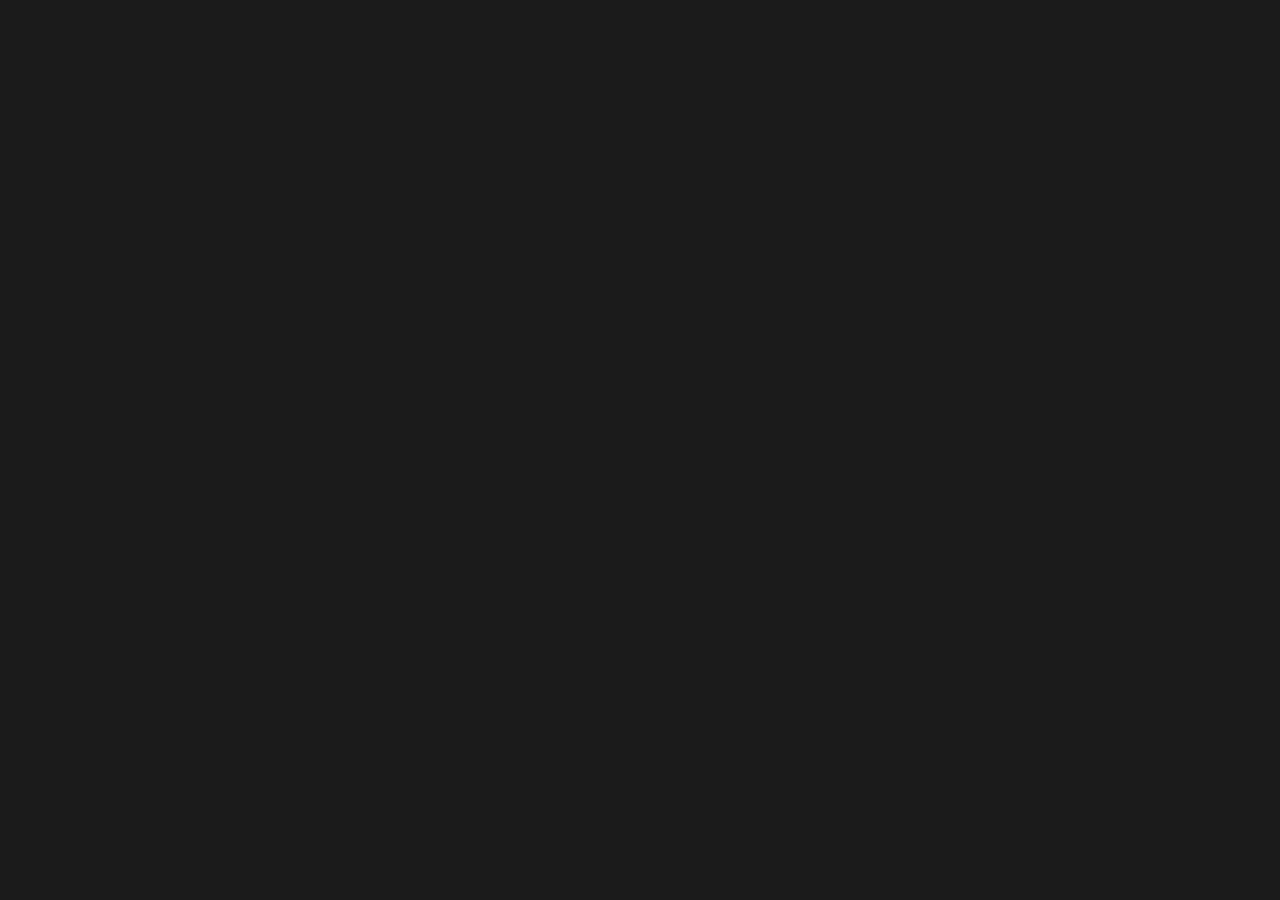
==== chatdemo.html @ ec68f818 "Create chatdemo.html" ====
<!DOCTYPE html>
<html lang="en">
<head>
    <meta charset="UTF-8">
    <meta http-equiv="X-UA-Compatible" content="IE=edge">
    <meta name="viewport" content="width=device-width, initial-scale=1.0">
    <title>Chat App Demo</title>
    <style>
        * {
            margin: 0;
            padding: 0;
            box-sizing: border-box;
        }

        body {
            background-color: rgb(27, 27, 27);
        }

        .container {
            width: 100%;
            height: 100vh;
            padding: 10px;
        }
        
        .container .chats {
            display: flex;
        }

        .container .chats iframe {
            height: 90vh;
            border: 0;
        }

        .container .chats iframe:first-of-type {
            margin-right: 10px;
        }

    </style>
</head>
<body>
    <div class="container">
        <section class="chats"></section>
    </div>
</body>
<script>
        const characters ='ABCDEFGHIJKLMNOPQRSTUVWXYZabcdefghijklmnopqrstuvwxyz0123456789';
        
        function generateString(length) {
            let result = ' ';
            const charactersLength = characters.length;
            for ( let i = 0; i < length; i++ ) {
                result += characters.charAt(Math.floor(Math.random() * charactersLength));
            }

            return result;
        }

        const CHATID = generateString(15)
        const PRODUCTION = true
        const CHATDOMAIN = PRODUCTION ? "https://cv-chat-app.netlify.app" : "http://localhost:3000/"
        function prepareChatFrame(id, CHATID) {
            const ifrm = document.createElement("iframe")
            
            ifrm.setAttribute("height", "100%")
            ifrm.setAttribute("width", "100%")
            ifrm.setAttribute("src",
                `${CHATDOMAIN}/nologin+chatID=[${CHATID.replaceAll(" ", "")}]`
            )
            ifrm.setAttribute("id", id)
            return ifrm
        }

        const chats = document.querySelector(".chats")
        chats.appendChild(prepareChatFrame("chat-1", CHATID))
        chats.appendChild(prepareChatFrame("chat-2", CHATID))
</script>
</html>
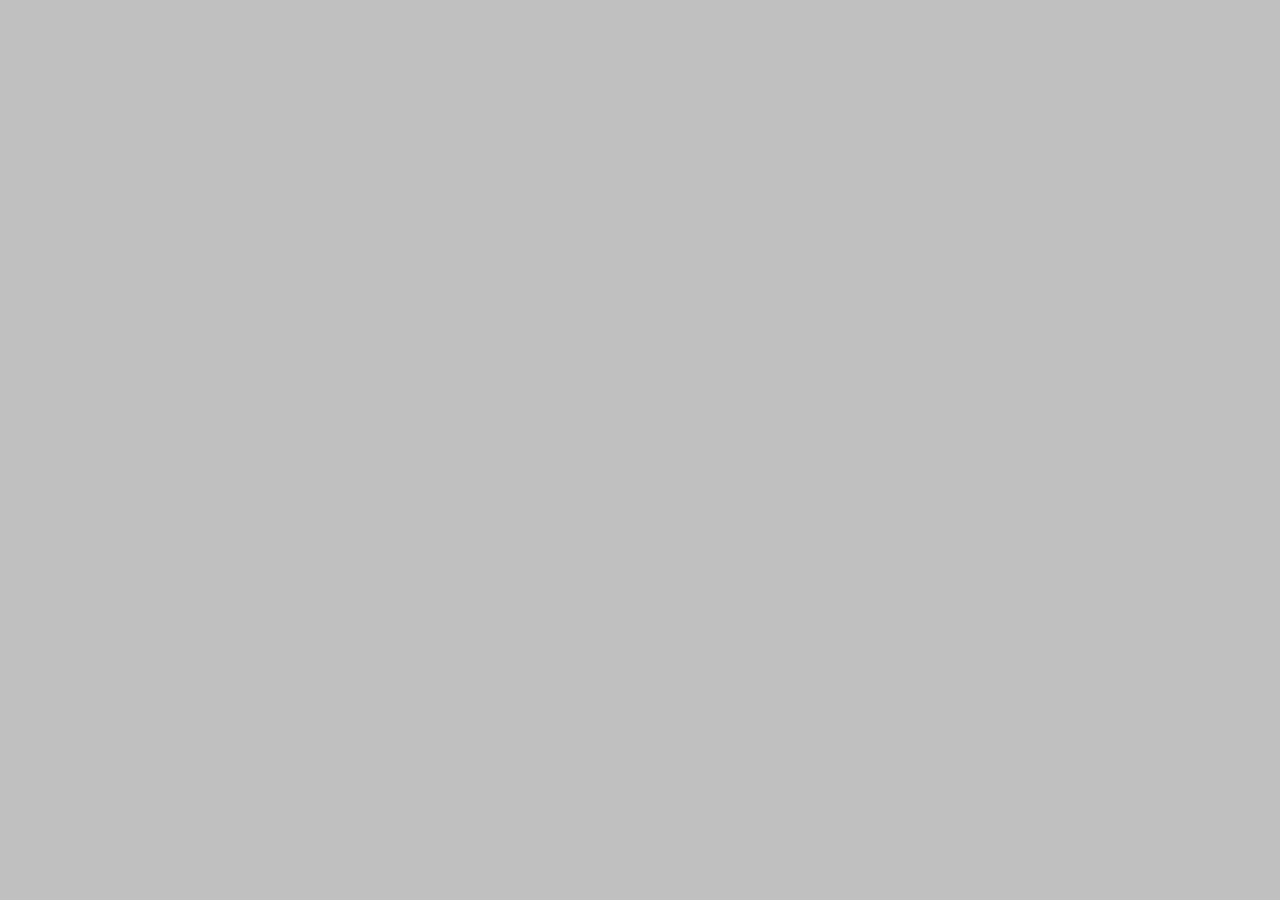
==== commit 96ee5324: "Update style.css" ====
--- a/chatdemo.html
+++ b/chatdemo.html
@@ -13,7 +13,7 @@
         }
 
         body {
-            background-color: rgb(27, 27, 27);
+            background-color: rgb(192, 192, 192);
         }
 
         .container {
@@ -34,7 +34,6 @@
         .container .chats iframe:first-of-type {
             margin-right: 10px;
         }
-
     </style>
 </head>
 <body>
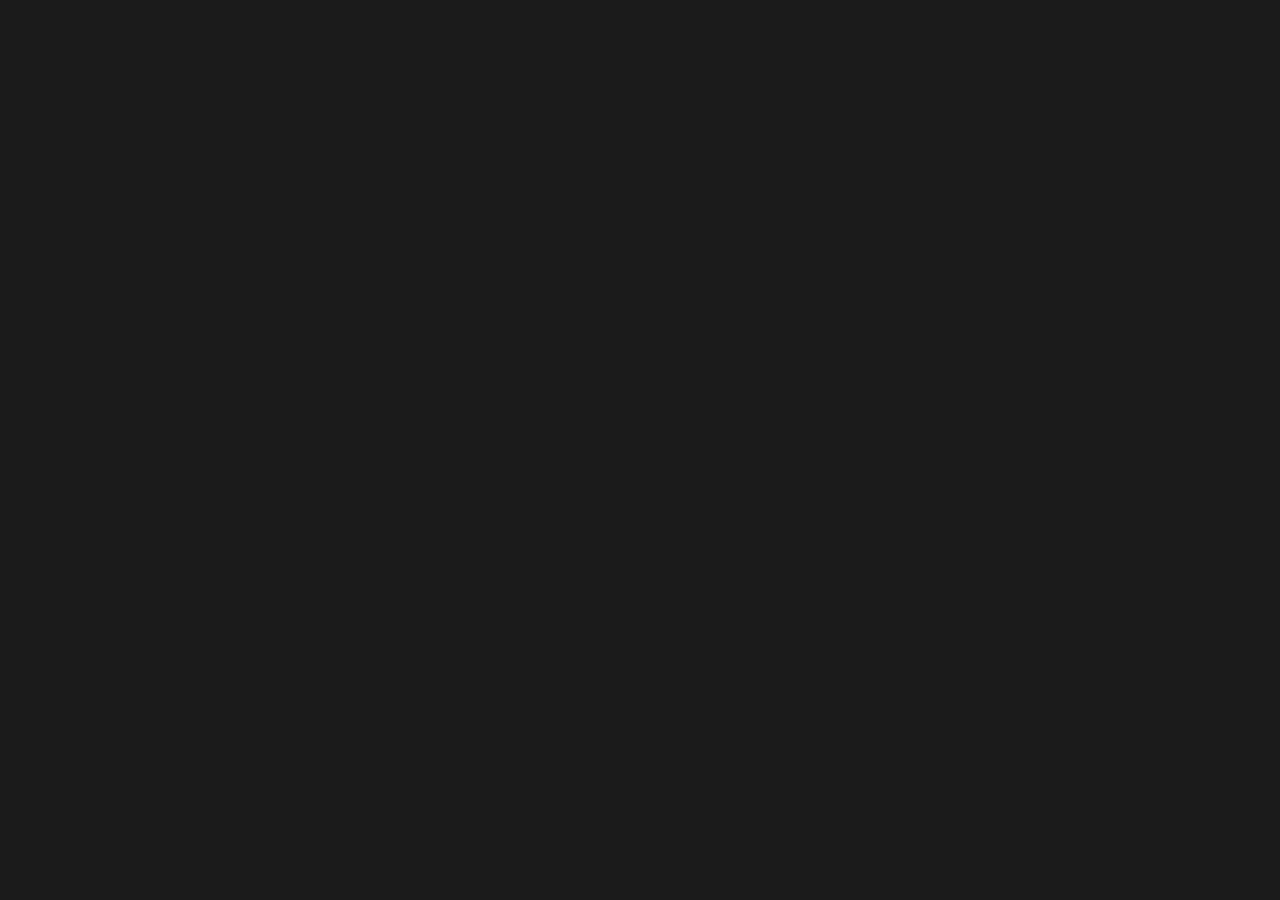
==== commit ede72b41: "Update chatdemo.html" ====
--- a/chatdemo.html
+++ b/chatdemo.html
@@ -13,7 +13,7 @@
         }
 
         body {
-            background-color: rgb(192, 192, 192);
+            background-color: rgb(27, 27, 27);
         }
 
         .container {
